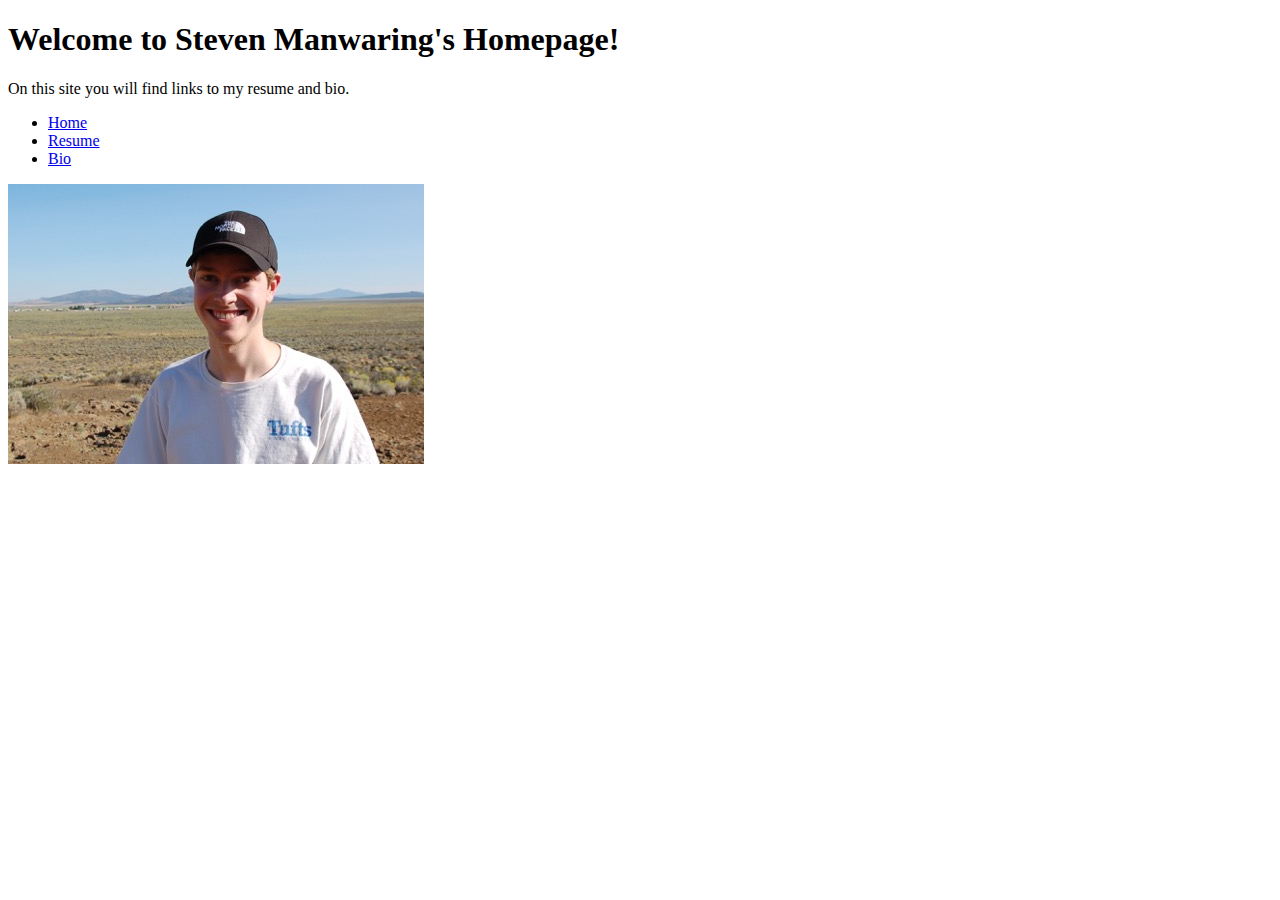
==== index.html @ 443b913a "fixed unclosed element in index.html" ====
<!DOCTYPE html>
<html>
<head>
	<title>Steven Manwaring - Home</title>
	<link rel="shortcut icon" type="image/png" href="favicon.ico"/>
</head>

	<body> 
		<h1>Welcome to Steven Manwaring's Homepage!</h1>
		
		<p>On this site you will find links to my resume and bio.</p>

		<nav>
			<ul>
				<li><a href="/">Home</a></li>
				<li><a href="/resume">Resume</a></li>
				<li><a href="/bio">Bio</a></li>
			</ul>
		</nav>
		
		<p><img src="steven.jpeg" alt = "Steven profile photo"/></p>
	</body>
</html>
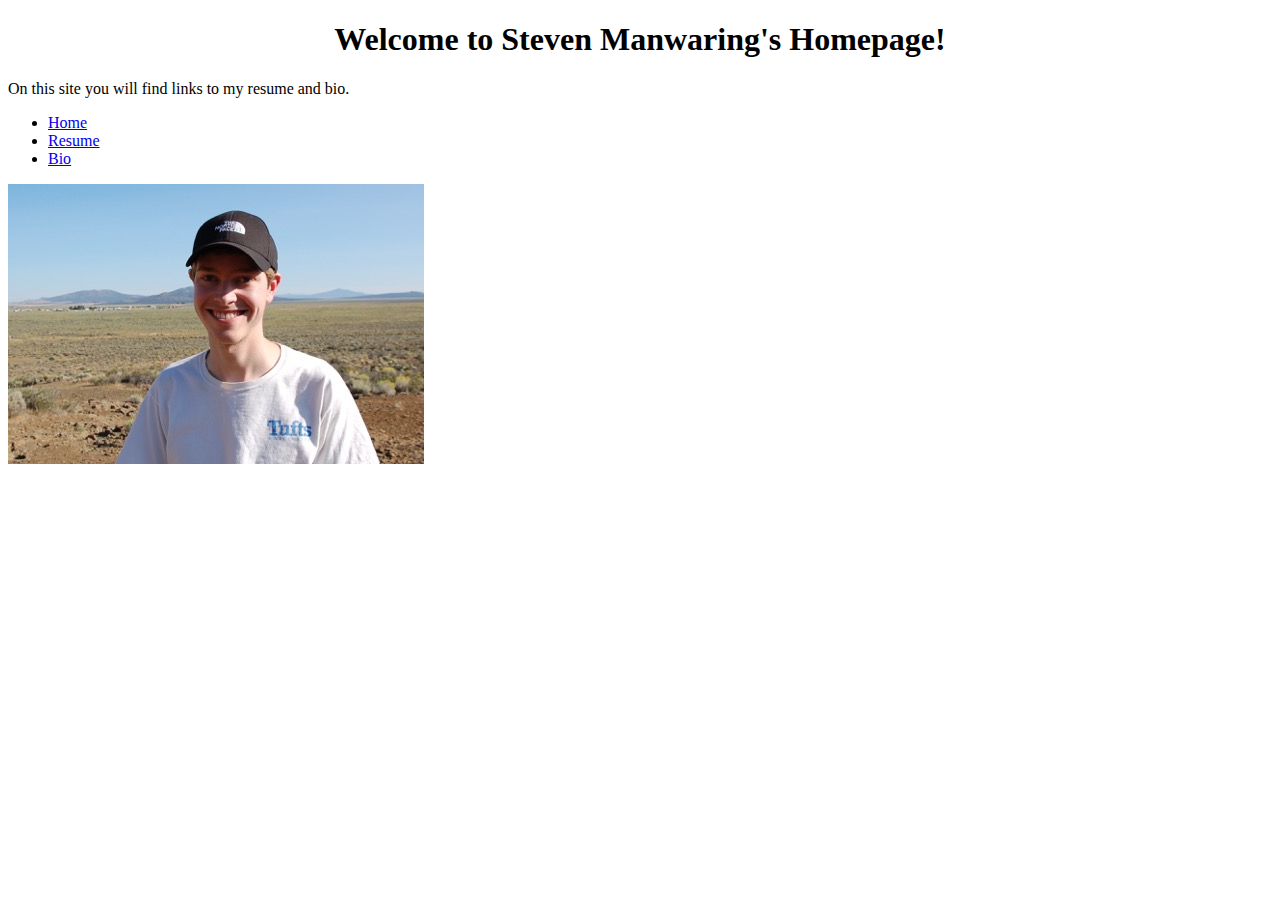
==== commit 7b855b6b: "create and test css file" ====
--- a/index.html
+++ b/index.html
@@ -3,6 +3,8 @@
 <head>
 	<title>Steven Manwaring - Home</title>
 	<link rel="shortcut icon" type="image/png" href="favicon.ico"/>
+	<meta charset="utf-8"> 
+	<link href="main_stylesheet.css" rel="Stylesheet"/>
 </head>
 
 	<body> 
--- a/main_stylesheet.css
+++ b/main_stylesheet.css
@@ -0,0 +1,8 @@
+/* Main stylesheet for website */
+/* Created by Steven Manwaring 9/22/15 */
+
+h1 {
+	text-align: center;
+	font-family: cambria; 
+}
+
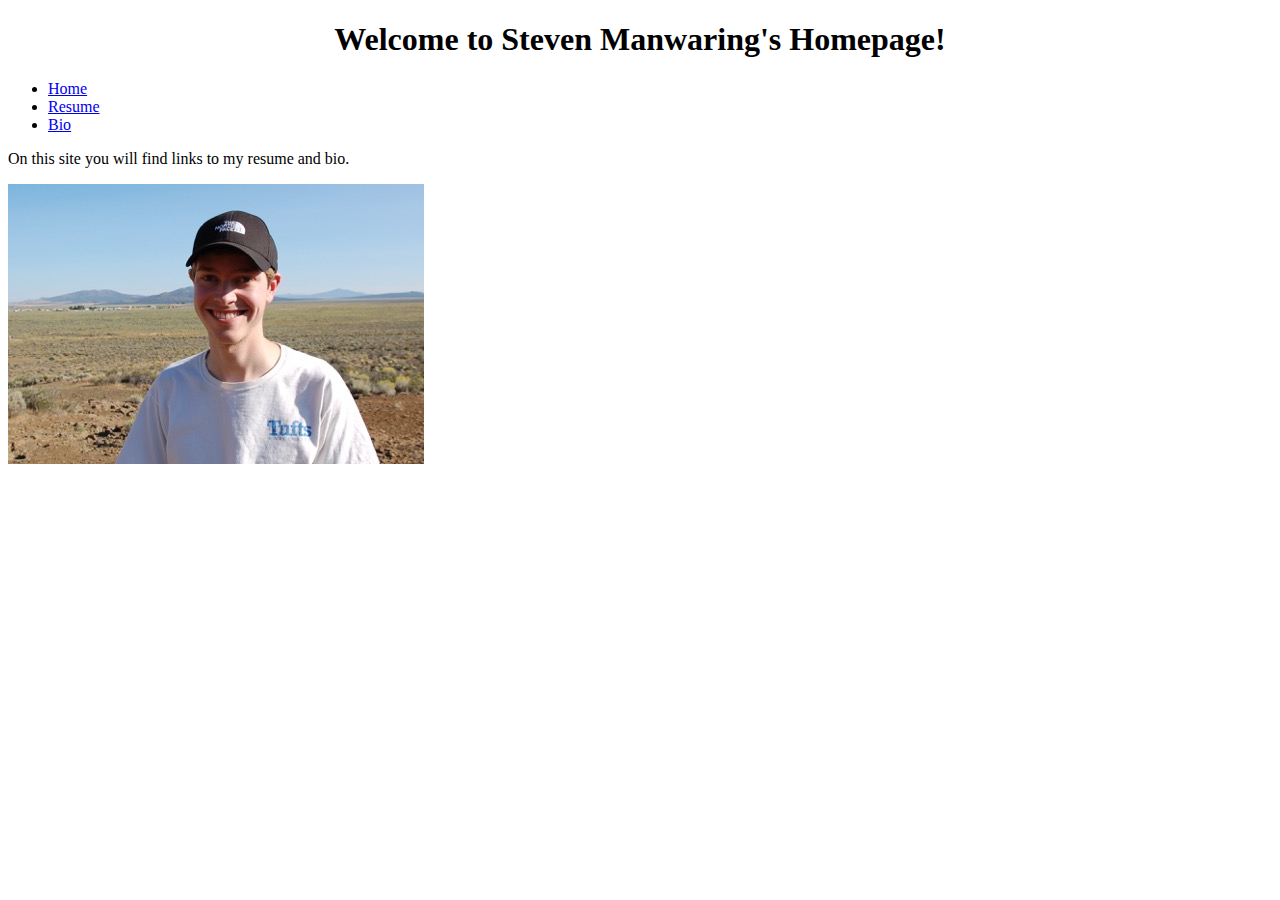
==== commit 762ad0e4: "update index.html" ====
--- a/index.html
+++ b/index.html
@@ -9,8 +9,6 @@
 
 	<body> 
 		<h1>Welcome to Steven Manwaring's Homepage!</h1>
-		
-		<p>On this site you will find links to my resume and bio.</p>
 
 		<nav>
 			<ul>
@@ -19,8 +17,10 @@
 				<li><a href="/bio">Bio</a></li>
 			</ul>
 		</nav>
+
+		<p>On this site you will find links to my resume and bio.</p>
 		
-		<p><img src="steven.jpeg" alt = "Steven profile photo"/></p>
+		<img src="steven.jpeg" alt = "Steven profile photo"/>
 	</body>
 </html> 
 
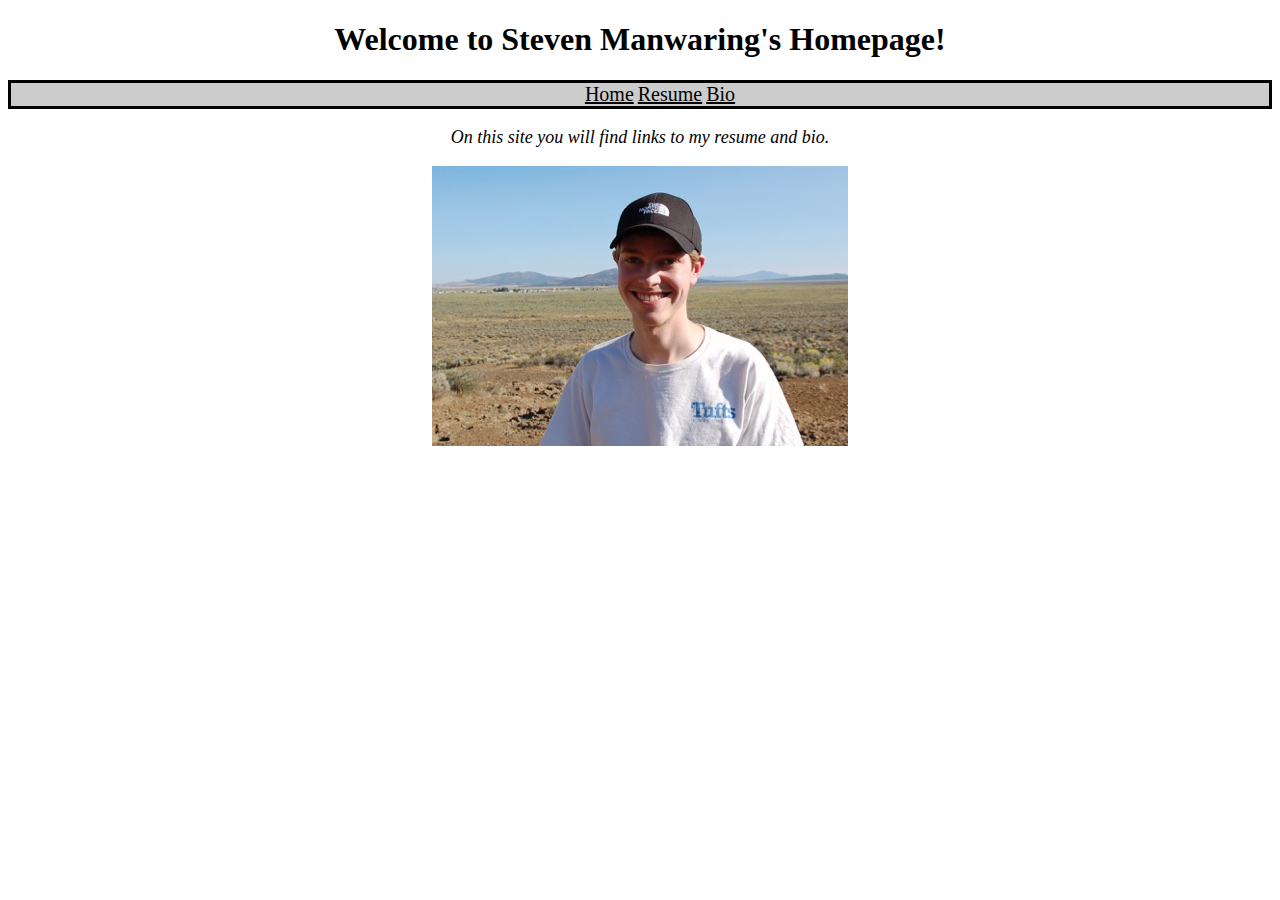
==== commit edf243b5: "use nav class in index.html as well" ====
--- a/index.html
+++ b/index.html
@@ -10,13 +10,13 @@
 	<body> 
 		<h1>Welcome to Steven Manwaring's Homepage!</h1>
 
-		<nav>
+		<div class="nav">
 			<ul>
 				<li><a href="/">Home</a></li>
 				<li><a href="/resume">Resume</a></li>
 				<li><a href="/bio">Bio</a></li>
 			</ul>
-		</nav>
+		</div>
 
 		<p>On this site you will find links to my resume and bio.</p>
 		
--- a/main_stylesheet.css
+++ b/main_stylesheet.css
@@ -1,4 +1,4 @@
-/* Main stylesheet for website */
+/* Main stylesheet for website homepage */
 /* Created by Steven Manwaring 9/22/15 */
 
 h1 {
@@ -6,3 +6,31 @@
 	font-family: cambria; 
 }
 
+.nav li {  /*http://css-snippets.com/simple-horizontal-navigation/*/
+	display: inline; 
+	font-size: 20px;
+	
+}
+
+.nav ul { 
+	text-align: center; 
+	list-style-type: none;
+	background-color: #cccccc;  
+	border-style: solid;
+}
+
+.nav a {
+	color: black;
+}
+
+p {
+	font-family: cambria;
+	font-size: 18px;
+	text-align: center;
+	font-style: italic;
+}
+
+img {
+	display: block;
+	margin: 0 auto; /*http://stackoverflow.com/questions/7055393/center-image-using-text-align-center*/
+}
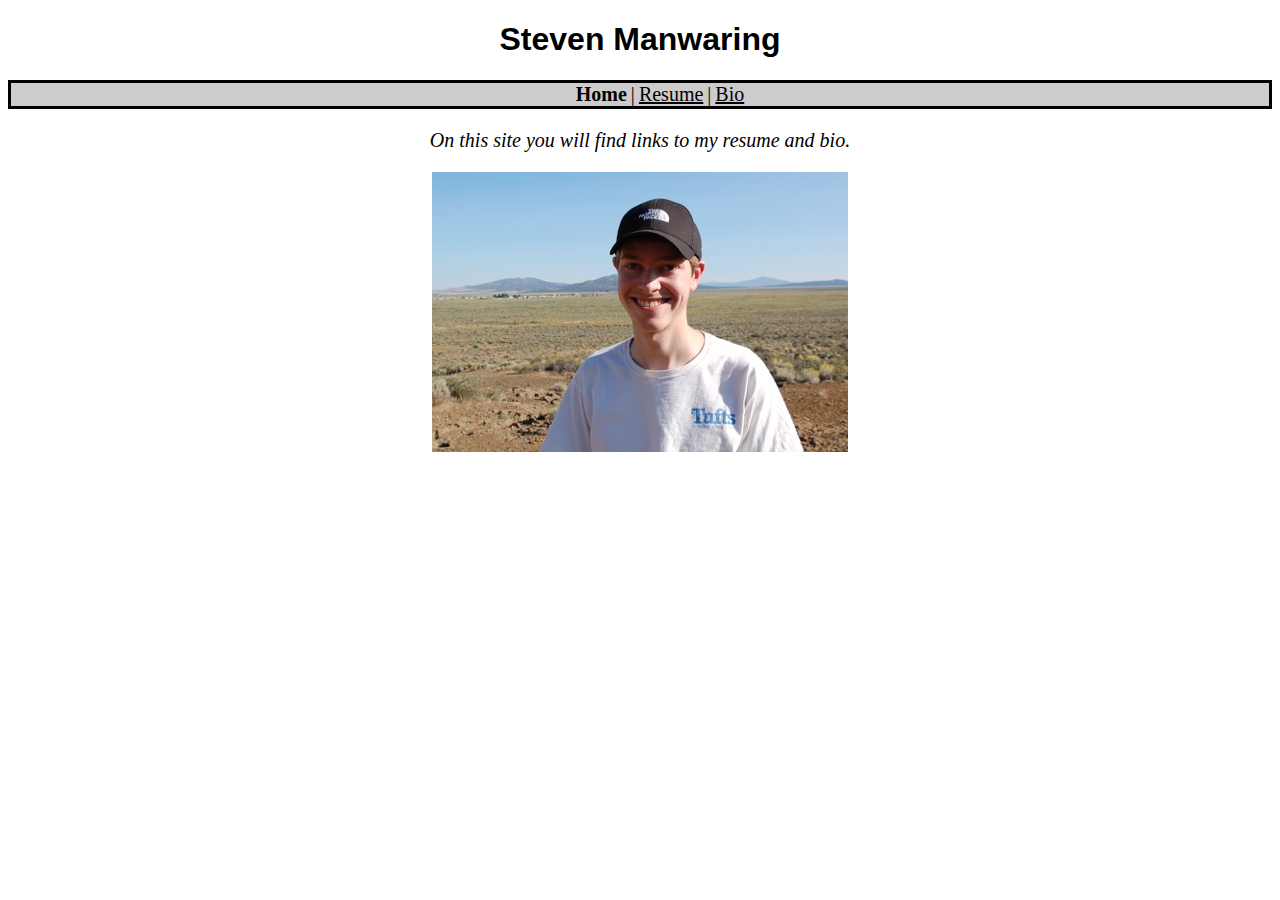
==== commit efca7a5f: "updated nav bar" ====
--- a/index.html
+++ b/index.html
@@ -8,12 +8,14 @@
 </head>
 
 	<body> 
-		<h1>Welcome to Steven Manwaring's Homepage!</h1>
+		<h1>Steven Manwaring</h1>
 
 		<div class="nav">
 			<ul>
-				<li><a href="/">Home</a></li>
+				<li><div class="boldNavText"<a href="/">Home</a></div></li>
+				<li>|</li>
 				<li><a href="/resume">Resume</a></li>
+				<li>|</li>
 				<li><a href="/bio">Bio</a></li>
 			</ul>
 		</div>
--- a/main_stylesheet.css
+++ b/main_stylesheet.css
@@ -3,7 +3,7 @@
 
 h1 {
 	text-align: center;
-	font-family: cambria; 
+	font-family: helvetica; 
 }
 
 .nav li {  /*http://css-snippets.com/simple-horizontal-navigation/*/
@@ -25,7 +25,7 @@
 
 p {
 	font-family: cambria;
-	font-size: 18px;
+	font-size: 20px;
 	text-align: center;
 	font-style: italic;
 }
@@ -34,3 +34,9 @@
 	display: block;
 	margin: 0 auto; /*http://stackoverflow.com/questions/7055393/center-image-using-text-align-center*/
 }
+
+.boldNavText {
+	font-weight: bold;
+	text-decoration: none;
+	display: inline;
+}
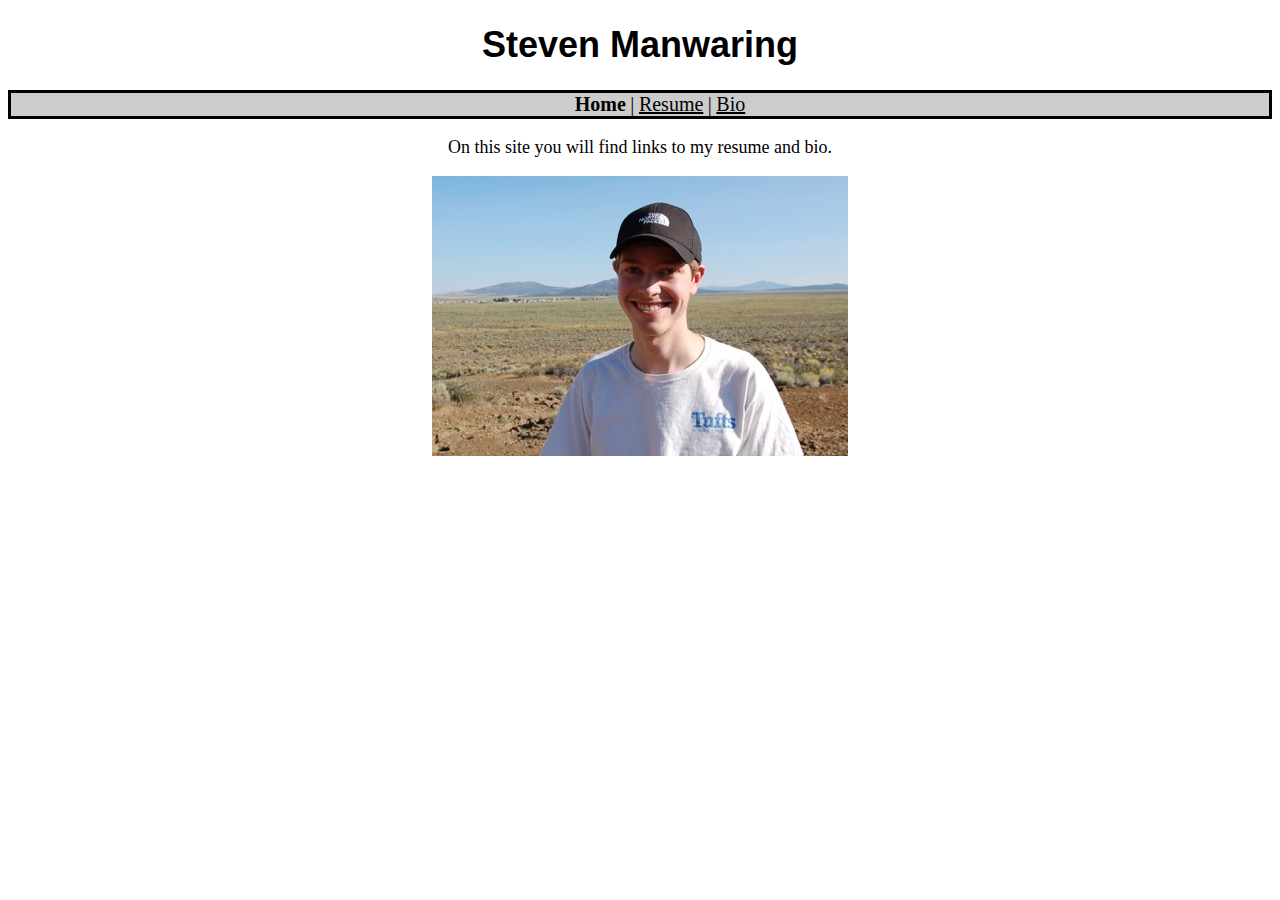
==== commit 9e64c4f2: "switched to using resume stylesheet for all three pages" ====
--- a/index.html
+++ b/index.html
@@ -4,7 +4,7 @@
 	<title>Steven Manwaring - Home</title>
 	<link rel="shortcut icon" type="image/png" href="favicon.ico"/>
 	<meta charset="utf-8"> 
-	<link href="main_stylesheet.css" rel="Stylesheet"/>
+	<link href="resume_stylesheet.css" rel="Stylesheet"/>
 </head>
 
 	<body> 
@@ -22,7 +22,7 @@
 
 		<p>On this site you will find links to my resume and bio.</p>
 		
-		<img src="steven.jpeg" alt = "Steven profile photo"/>
+		<img src="steven.jpeg" alt = "Steven's profile photo"/>
 	</body>
 </html> 
 
--- a/resume_stylesheet.css
+++ b/resume_stylesheet.css
@@ -0,0 +1,49 @@
+/* Stylesheet for resume page */
+/* Created by Steven Manwaring 9/22/15 */
+
+body {
+	font-size: 18px; 
+}
+
+h1, h2 {
+	text-align: center;
+	font-family: helvetica; 
+}
+
+h3, p, li, ul {
+	font-family: cambria; 
+}
+
+p {
+	text-align: center;
+	font-size: 18px;
+}
+
+img {
+	display: block;
+	margin: 0 auto; /*http://stackoverflow.com/questions/7055393/center-image-using-text-align-center*/
+}
+
+.nav li {  /*http://css-snippets.com/simple-horizontal-navigation/*/
+	display: inline; 
+	font-size: 20px;
+	text-align: center;
+}
+
+.nav ul { 
+	text-align: center; 
+	list-style-type: none;
+	background-color: #cccccc;  
+	border-style: solid;
+}
+
+.nav a {
+	color: black;
+}
+
+.boldNavText {
+	font-weight: bold;
+	display: inline;
+}
+
+
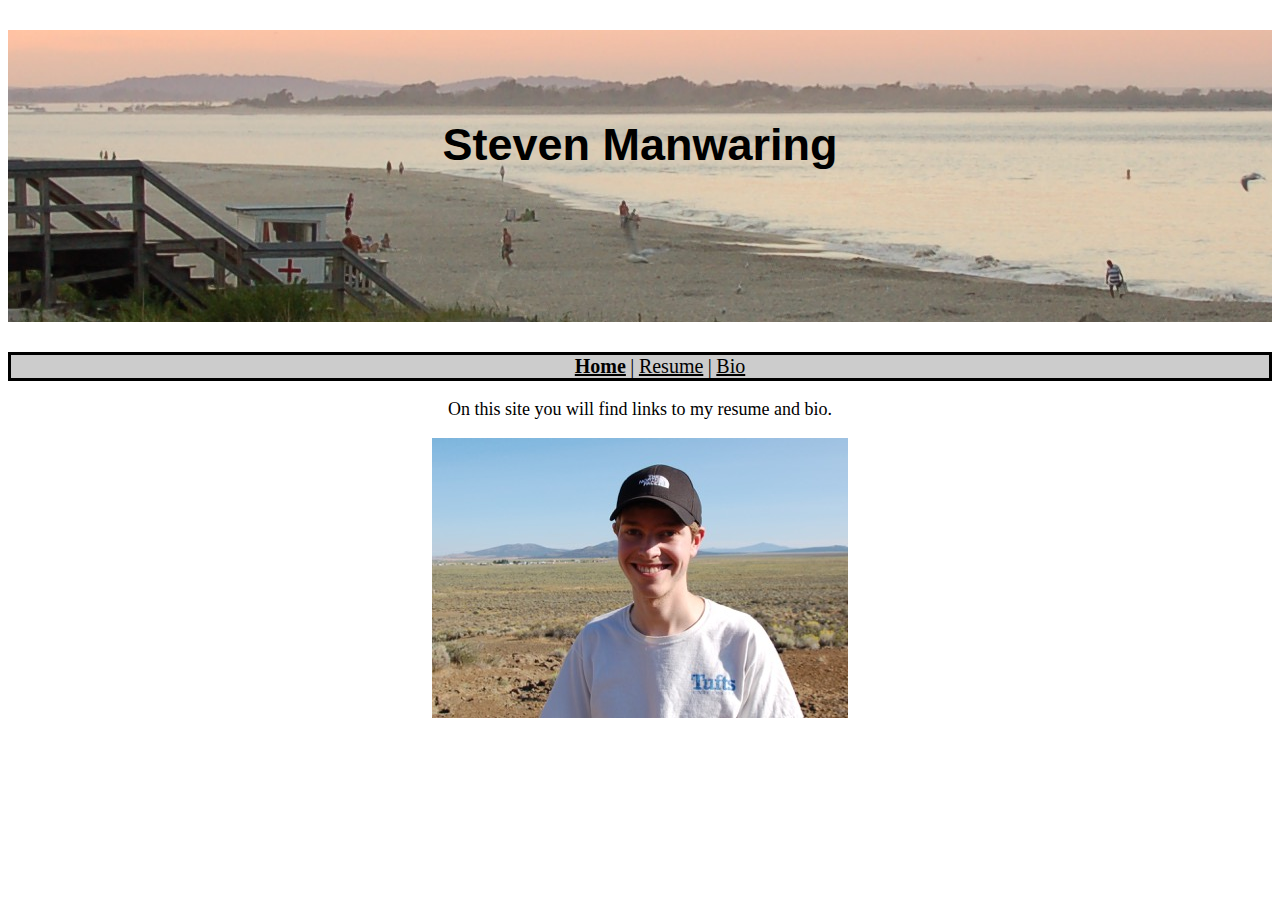
==== commit 9f4b887f: "fixing validator errors" ====
--- a/index.html
+++ b/index.html
@@ -12,7 +12,7 @@
 
 		<div class="nav">
 			<ul>
-				<li><div class="boldNavText"<a href="/">Home</a></div></li>
+				<li><div class="boldNavText"> <a href="/">Home</a></div></li>
 				<li>|</li>
 				<li><a href="/resume">Resume</a></li>
 				<li>|</li>
--- a/resume_stylesheet.css
+++ b/resume_stylesheet.css
@@ -5,9 +5,19 @@
 	font-size: 18px; 
 }
 
-h1, h2 {
+h2 {
 	text-align: center;
 	font-family: helvetica; 
+}
+
+h1 {
+	font-family: helvetica; 
+	font-size: 45px;
+	background-image: url(beach.jpg);
+	background-position: center;
+	padding-top: 7%;
+	padding-bottom: 12%;
+	text-align: center;
 }
 
 h3, p, li, ul {
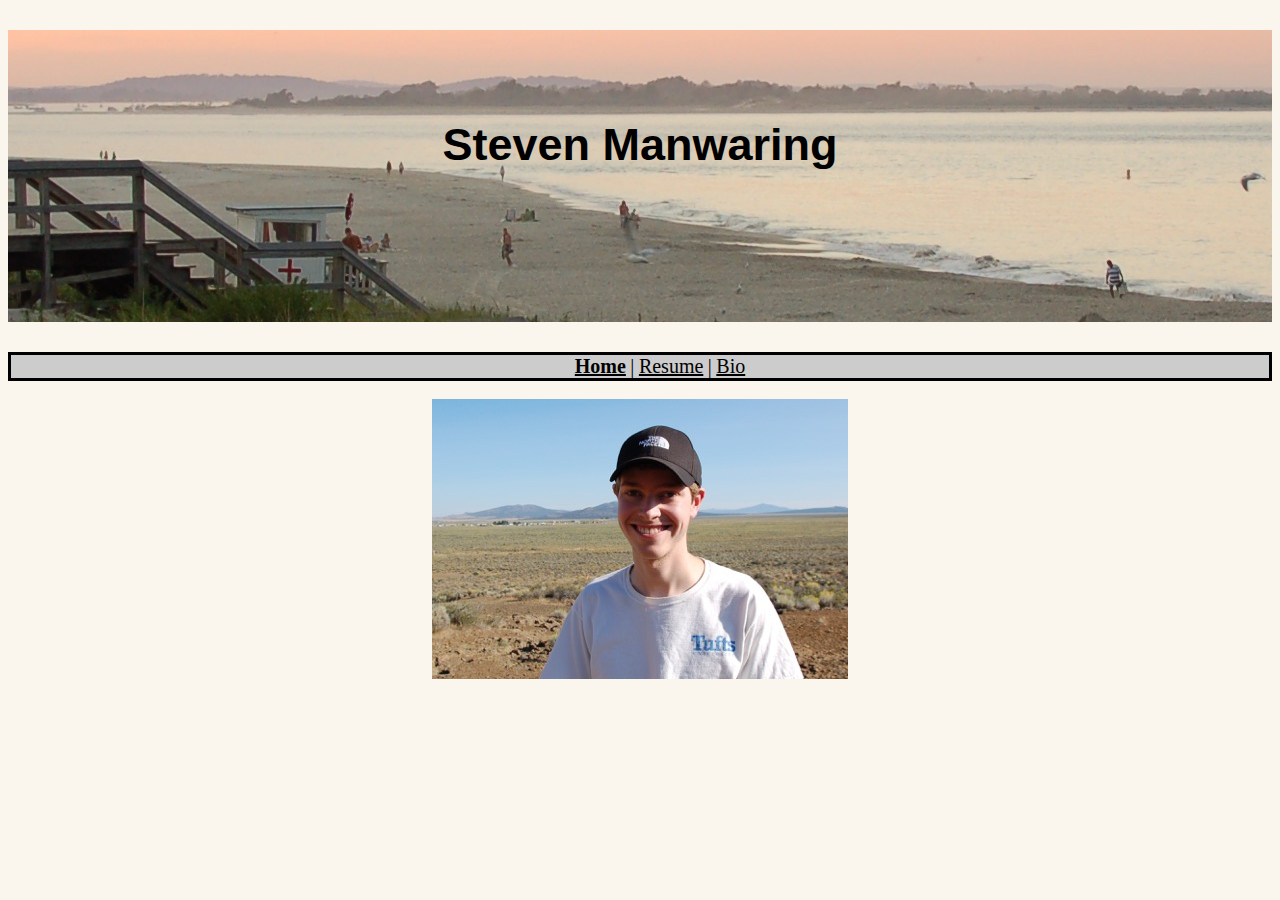
==== commit d92954b3: "update home" ====
--- a/index.html
+++ b/index.html
@@ -18,10 +18,7 @@
 				<li>|</li>
 				<li><a href="/bio">Bio</a></li>
 			</ul>
-		</div>
-
-		<p>On this site you will find links to my resume and bio.</p>
-		
+		</div>		
 		<img src="steven.jpeg" alt = "Steven's profile photo"/>
 	</body>
 </html> 
--- a/resume_stylesheet.css
+++ b/resume_stylesheet.css
@@ -3,6 +3,7 @@
 
 body {
 	font-size: 18px; 
+	background-color: #fbf6ed; 
 }
 
 h2 {
